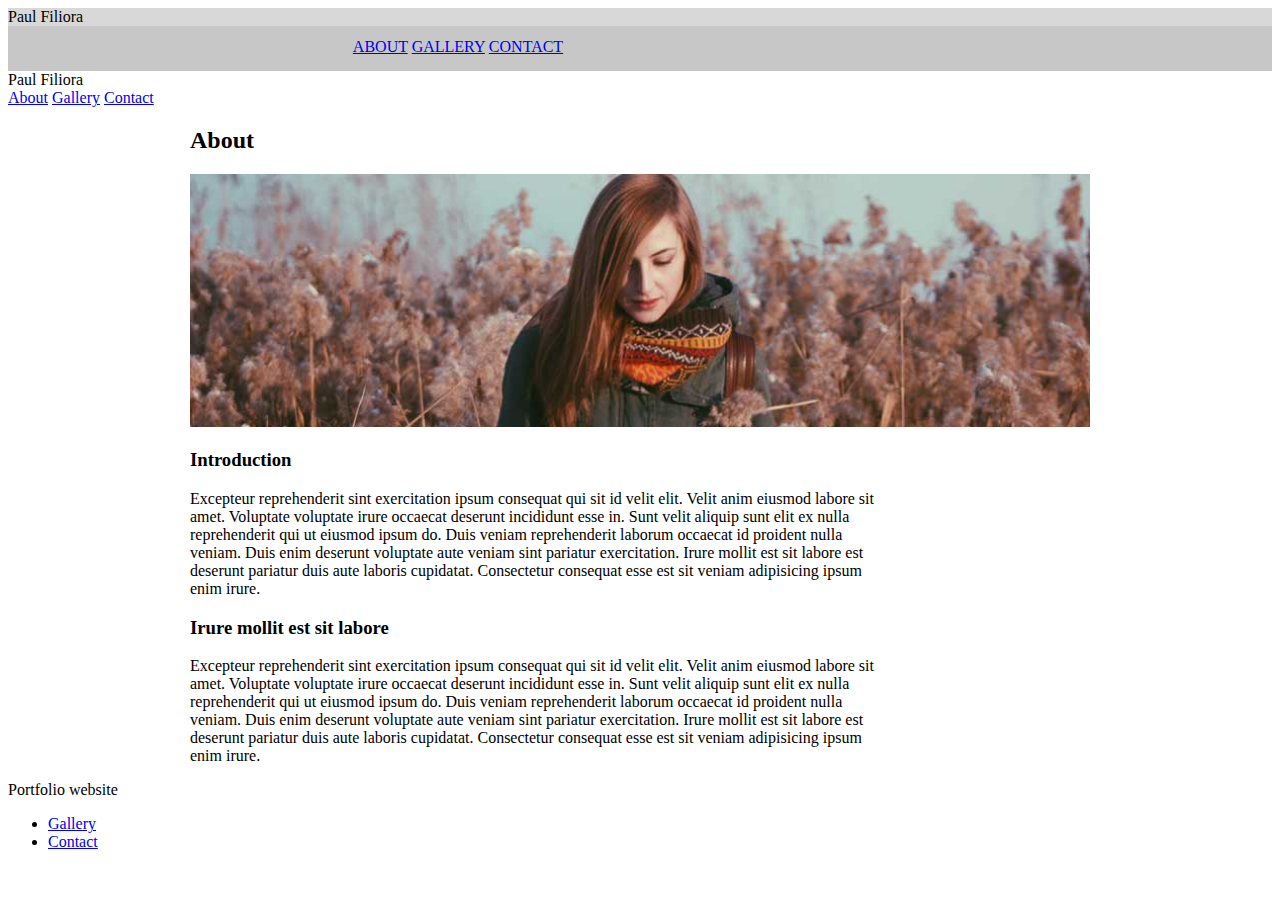
==== about.html @ 7c9bcb7e "made a mess while creating new pages" ====
<!doctype html>
<html lang="en">
<head>
    <meta charset="utf-8">
    <meta http-equiv="X-UA-Compatible" content="IE=edge">
    <meta name="description" content="Paul's personal site based on Material Design.">
    <meta name="viewport" content="width=device-width, initial-scale=1.0, minimum-scale=1.0">
    <title>About Me</title>
    <link rel="stylesheet" href="https://fonts.googleapis.com/css?family=Roboto:regular,bold,italic,thin,light,bolditalic,black,medium&amp;lang=en">
    <link rel="stylesheet" href="https://code.getmdl.io/1.0.6/material.grey-pink.min.css" />
    <link rel="stylesheet" href="styles/main.css"/>
    <link rel="stylesheet" href="https://fonts.googleapis.com/icon?family=Material+Icons">
</head>

<body>
    <div class="mdl-layout mdl-js-layout mdl-layout--fixed-header">
        <header class="mdl-layout__header mdl-layout__header--waterfall portfolio-header">
            <div class="mdl-layout__header-row">
                <span class="mdl-layout__title">Paul Filiora</span>
            </div>
            <div class="mdl-layout__header-row portfolio-navigation-row">
                <nav class="mdl-navigation mdl-typography--body-1-force-preferred-font">
                    <a class="mdl-navigation__link" href="#">About</a>
                    <a class="mdl-navigation__link" href="#">Gallery</a>
                    <a class="mdl-navigation__link" href="#">Contact</a>
                </nav>
            </div>
        </header>
        <div class="mdl-layout__drawer mdl-layout--small-screen-only">
            <span class="mdl-layout__title">Paul Filiora</span>
            <nav class="mdl-navigation mdl-typography--body-1-force-preferred-font">
                    <a class="mdl-navigation__link" href="#">About</a>
                    <a class="mdl-navigation__link" href="#">Gallery</a>
                    <a class="mdl-navigation__link" href="#">Contact</a>
            </nav>
        </div>
        <main class="mdl-layout__content">
			<div class="mdl-grid portfolio-max-width">
				<div class="mdl-cell mdl-cell--12-col mdl-card mdl-shadow--4dp">
						<div class="mdl-card__title">
							<h2 class="mdl-card__title-text">About</h2>
						</div>
						<div class="mdl-card__media">
							<img class="article-image" src=" ../../images/about-header.jpg" border="0" alt="">
						</div>
						<div class="mdl-grid portfolio-copy">
							<h3 class="mdl-cell mdl-cell--12-col mdl-typography--headline">Introduction</h3>
							<div class="mdl-cell mdl-cell--8-col mdl-card__supporting-text no-padding ">
								<p>
									Excepteur reprehenderit sint exercitation ipsum consequat qui sit id velit elit. Velit anim eiusmod labore sit amet. Voluptate voluptate irure occaecat deserunt incididunt esse in. Sunt velit aliquip sunt elit ex nulla reprehenderit qui ut eiusmod ipsum do. Duis veniam reprehenderit laborum occaecat id proident nulla veniam. Duis enim deserunt voluptate aute veniam sint pariatur exercitation. Irure mollit est sit labore est deserunt pariatur duis aute laboris cupidatat. Consectetur consequat esse est sit veniam adipisicing ipsum enim irure.
								</p>
							</div>
							<h3 class="mdl-cell mdl-cell--12-col mdl-typography--headline">Irure mollit est sit labore</h3>
							<div class="mdl-cell mdl-cell--8-col mdl-card__supporting-text no-padding ">
								<p>
									Excepteur reprehenderit sint exercitation ipsum consequat qui sit id velit elit. Velit anim eiusmod labore sit amet. Voluptate voluptate irure occaecat deserunt incididunt esse in. Sunt velit aliquip sunt elit ex nulla reprehenderit qui ut eiusmod ipsum do. Duis veniam reprehenderit laborum occaecat id proident nulla veniam. Duis enim deserunt voluptate aute veniam sint pariatur exercitation. Irure mollit est sit labore est deserunt pariatur duis aute laboris cupidatat. Consectetur consequat esse est sit veniam adipisicing ipsum enim irure.
								</p>
							</div>
						</div>
					</div>
					</div>
				<footer class="mdl-mini-footer">
					<div class="mdl-mini-footer__left-section">
						<div class="mdl-logo">Portfolio website</div>
					</div>
					<div class="mdl-mini-footer__right-section">
						<ul class="mdl-mini-footer__link-list">
							<li><a href="#">Gallery</a></li>
							<li><a href="#">Contact</a></li>
						</ul>
					</div>
				</footer>
			
        </main>
    </div>
    <script src="https://code.getmdl.io/1.0.6/material.min.js"></script>
</body>

</html>
---- styles/main.css ----
.portfolio-header {
  position: relative;
  background-color: #D8D8D8;
  background-image: url(images/header-bg.jpg);
}

.portfolio-header .mdl-layout__header-row {
  padding: 0;
  -webkit-justify-content: center;
      -ms-flex-pack: center;
          justify-content: center;
}

.portfolio-navigation-row {
  background-color: rgba(0, 0, 0, 0.08);
  text-transform: uppercase;
  height: 45px;
}

.portfolio-navigation-row  .mdl-navigation {
  text-align: center;
  max-width: 900px;
  width: 100%;
}

.portfolio-navigation-row .mdl-navigation__link {
  -webkit-flex: 1;
      -ms-flex: 1;
          flex: 1;
  line-height: 42px;
}

.portfolio-header .mdl-layout__drawer-button {
    background-color: rgba(197, 197, 197, 0.44);
}

.portfolio-navigation-row .is-active {
  position: relative;
  font-weight: bold;
}

.portfolio-navigation-row .is-active:after {
  content: "";
  width: 70%;
  height: 2px;
  display: block;
  position: absolute;
  bottom: 0;
  left: 0;
  background-color: rgb(255,64,129);
  left: 15%;
}


img.article-image {
  width: 100%;
  height: auto;
}

.portfolio-max-width {
  max-width: 900px;
  margin: auto;
}

.portfolio-copy {
  max-width: 700px;
}

.portfolio-card .mdl-card__title {
  padding-bottom: 0;
}

.no-padding {
  padding: 0;
}

.no-left-padding{
  padding-left: 0;
}

.no-bottom-padding {
  padding-bottom: 0;
}

.padding-top {
  padding: 10px 0 0;
}

.portfolio-share-btn {
  position: relative;
  float: right;
  top: -4px;
}

.demo-card-event > .mdl-card__actions {
    -webkit-align-items: center;
        -ms-flex-align: center;
            align-items: center;
    box-sizing: border-box;
    display: -webkit-flex;
    display: -ms-flexbox;
    display: flex;
}

.portfolio-contact .mdl-textfield {
  width: 100%;
}

.portfolio-contact form {
  max-width: 700px;
  margin: auto;
}
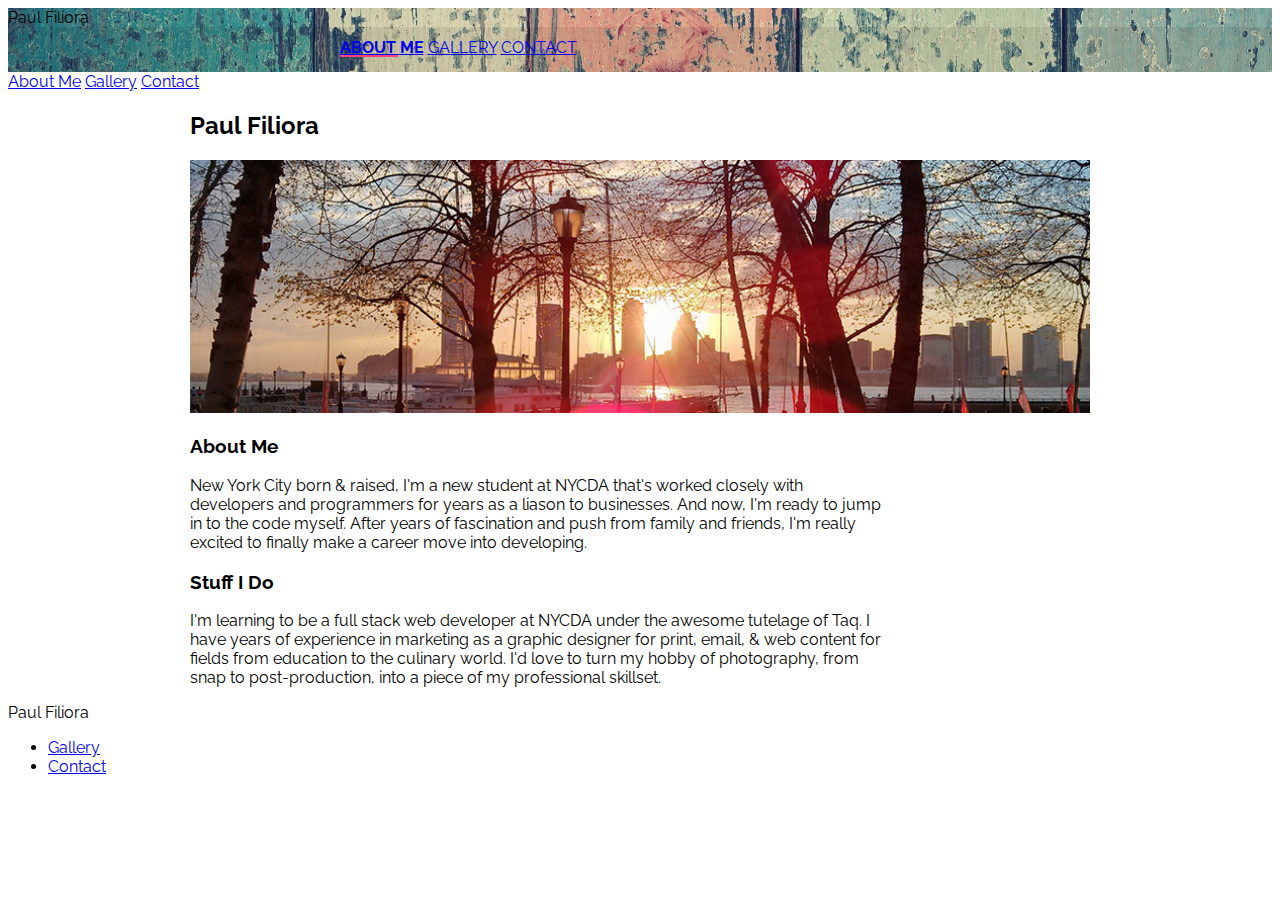
==== commit b5792377: "Updating gh-pages from master branch via GitBot" ====
--- a/about.html
+++ b/about.html
@@ -1,79 +1,81 @@
 <!doctype html>
 <html lang="en">
+
 <head>
     <meta charset="utf-8">
     <meta http-equiv="X-UA-Compatible" content="IE=edge">
-    <meta name="description" content="Paul's personal site based on Material Design.">
     <meta name="viewport" content="width=device-width, initial-scale=1.0, minimum-scale=1.0">
-    <title>About Me</title>
-    <link rel="stylesheet" href="https://fonts.googleapis.com/css?family=Roboto:regular,bold,italic,thin,light,bolditalic,black,medium&amp;lang=en">
-    <link rel="stylesheet" href="https://code.getmdl.io/1.0.6/material.grey-pink.min.css" />
-    <link rel="stylesheet" href="styles/main.css"/>
+    <title>Paul Filiora Personal Page</title>
+    <link rel="stylesheet" href="https://fonts.googleapis.com/css?family=Raleway">
+    <link rel="stylesheet" href="https://code.getmdl.io/1.3.0/material.grey-pink.min.css" />
+    <link rel="stylesheet" href="styles/main.css" />
     <link rel="stylesheet" href="https://fonts.googleapis.com/icon?family=Material+Icons">
 </head>
 
-<body>
+<body class="font">
     <div class="mdl-layout mdl-js-layout mdl-layout--fixed-header">
-        <header class="mdl-layout__header mdl-layout__header--waterfall portfolio-header">
-            <div class="mdl-layout__header-row">
-                <span class="mdl-layout__title">Paul Filiora</span>
+		<header class="mdl-layout__header mdl-layout__header--waterfall portfolio-header">
+             <div class="mdl-layout__header-row portfolio-logo-row">
+                <span class="mdl-layout__title">
+                    <div class="portfolio-logo">	
+                    </div>
+                	<span class="mdl-layout__title mdl-color-text--white font">Paul Filiora</span>
+                </span>
             </div>
-            <div class="mdl-layout__header-row portfolio-navigation-row">
+            <div class="mdl-layout__header-row portfolio-navigation-row mdl-layout--large-screen-only">
                 <nav class="mdl-navigation mdl-typography--body-1-force-preferred-font">
-                    <a class="mdl-navigation__link" href="#">About</a>
-                    <a class="mdl-navigation__link" href="#">Gallery</a>
-                    <a class="mdl-navigation__link" href="#">Contact</a>
+                    <a class="mdl-navigation__link mdl-color-text--white is-active" href="About.html">About Me</a>
+                    <a class="mdl-navigation__link mdl-color-text--white" href="gallery.html">Gallery</a>
+                    <a class="mdl-navigation__link mdl-color-text--white" href="contact.html">Contact</a>
                 </nav>
             </div>
         </header>
         <div class="mdl-layout__drawer mdl-layout--small-screen-only">
-            <span class="mdl-layout__title">Paul Filiora</span>
             <nav class="mdl-navigation mdl-typography--body-1-force-preferred-font">
-                    <a class="mdl-navigation__link" href="#">About</a>
-                    <a class="mdl-navigation__link" href="#">Gallery</a>
-                    <a class="mdl-navigation__link" href="#">Contact</a>
+                <a class="mdl-navigation__link is-active" href="about.html">About Me</a>
+                <a class="mdl-navigation__link" href="gallery.html">Gallery</a>
+                <a class="mdl-navigation__link" href="Contact.html">Contact</a>
             </nav>
         </div>
         <main class="mdl-layout__content">
-			<div class="mdl-grid portfolio-max-width">
-				<div class="mdl-cell mdl-cell--12-col mdl-card mdl-shadow--4dp">
-						<div class="mdl-card__title">
-							<h2 class="mdl-card__title-text">About</h2>
-						</div>
-						<div class="mdl-card__media">
-							<img class="article-image" src=" ../../images/about-header.jpg" border="0" alt="">
-						</div>
-						<div class="mdl-grid portfolio-copy">
-							<h3 class="mdl-cell mdl-cell--12-col mdl-typography--headline">Introduction</h3>
-							<div class="mdl-cell mdl-cell--8-col mdl-card__supporting-text no-padding ">
-								<p>
-									Excepteur reprehenderit sint exercitation ipsum consequat qui sit id velit elit. Velit anim eiusmod labore sit amet. Voluptate voluptate irure occaecat deserunt incididunt esse in. Sunt velit aliquip sunt elit ex nulla reprehenderit qui ut eiusmod ipsum do. Duis veniam reprehenderit laborum occaecat id proident nulla veniam. Duis enim deserunt voluptate aute veniam sint pariatur exercitation. Irure mollit est sit labore est deserunt pariatur duis aute laboris cupidatat. Consectetur consequat esse est sit veniam adipisicing ipsum enim irure.
-								</p>
-							</div>
-							<h3 class="mdl-cell mdl-cell--12-col mdl-typography--headline">Irure mollit est sit labore</h3>
-							<div class="mdl-cell mdl-cell--8-col mdl-card__supporting-text no-padding ">
-								<p>
-									Excepteur reprehenderit sint exercitation ipsum consequat qui sit id velit elit. Velit anim eiusmod labore sit amet. Voluptate voluptate irure occaecat deserunt incididunt esse in. Sunt velit aliquip sunt elit ex nulla reprehenderit qui ut eiusmod ipsum do. Duis veniam reprehenderit laborum occaecat id proident nulla veniam. Duis enim deserunt voluptate aute veniam sint pariatur exercitation. Irure mollit est sit labore est deserunt pariatur duis aute laboris cupidatat. Consectetur consequat esse est sit veniam adipisicing ipsum enim irure.
-								</p>
-							</div>
-						</div>
-					</div>
-					</div>
-				<footer class="mdl-mini-footer">
-					<div class="mdl-mini-footer__left-section">
-						<div class="mdl-logo">Portfolio website</div>
-					</div>
-					<div class="mdl-mini-footer__right-section">
-						<ul class="mdl-mini-footer__link-list">
-							<li><a href="#">Gallery</a></li>
-							<li><a href="#">Contact</a></li>
-						</ul>
-					</div>
-				</footer>
-			
+            <div class="mdl-grid portfolio-max-width portfolio-contact">
+                <div class="mdl-cell mdl-cell--12-col mdl-card mdl-shadow--4dp">
+                    <div class="mdl-card__title">
+                        <h2 class="mdl-card__title-text">Paul Filiora</h2>
+                    </div>
+                    <div class="mdl-card__media">
+                        <img class="article-image" src="assets/images/batpark.png" border="0" alt="">
+                    </div>
+                    <div class="mdl-grid portfolio-copy">
+                        <h3 class="mdl-cell mdl-cell--12-col mdl-typography--headline">About Me</h3>
+                        <div class="mdl-cell mdl-cell--8-col mdl-card__supporting-text no-padding ">
+                            <p>
+                                New York City born & raised, I'm a new student at NYCDA that's worked closely with developers and programmers for years as a liason to businesses. And now, I'm ready to jump in to the code myself. After years of fascination and push from family and friends, I'm really excited to finally make a career move into developing.
+                            </p>
+                        </div>
+                        <h3 class="mdl-cell mdl-cell--12-col mdl-typography--headline">Stuff I Do</h3>
+                        <div class="mdl-cell mdl-cell--8-col mdl-card__supporting-text no-padding ">
+                            <p>
+                                I'm learning to be a full stack web developer at NYCDA under the awesome tutelage of Taq. I have years of experience in marketing as a graphic designer for print, email, & web content for fields from education to the culinary world. I'd love to turn my hobby of photography, from snap to post-production, into a piece of my professional skillset.
+                            </p>
+                        </div>
+                    </div>
+                </div>
+            </div>
+            <footer class="mdl-mini-footer">
+                <div class="mdl-mini-footer__left-section">
+                    <div class="mdl-logo">Paul Filiora</div>
+                </div>
+                <div class="mdl-mini-footer__right-section">
+                    <ul class="mdl-mini-footer__link-list">
+                        <li><a href="/gallery.html">Gallery</a></li>
+                        <li><a href="/contact.html">Contact</a></li>
+                    </ul>
+                </div>
+            </footer>
         </main>
     </div>
-    <script src="https://code.getmdl.io/1.0.6/material.min.js"></script>
+    <script src="https://code.getmdl.io/1.3.0/material.min.js"></script>
 </body>
 
-</html>
+</html>--- a/styles/main.css
+++ b/styles/main.css
@@ -2,7 +2,7 @@
 .portfolio-header {
   position: relative;
   background-color: #D8D8D8;
-  background-image: url(images/header-bg.jpg);
+  background-image: url(../assets/images/colorwoods.jpeg);
 }
 
 .portfolio-header .mdl-layout__header-row {
@@ -49,7 +49,6 @@
   bottom: 0;
   left: 0;
   background-color: rgb(255,64,129);
-  left: 15%;
 }
 
 
@@ -110,4 +109,35 @@
 .portfolio-contact form {
   max-width: 700px;
   margin: auto;
-}+}
+.header-text {
+	color: white;
+}
+
+.portfolio-logo {
+	background-image: url( file:///C:/Users/plora/OneDrive/Documents/NYCDA/Assignments/Personal%20Website%20Material/assets/images/filiora%20logo%20img.png)url
+/*	<img src="assets/images/filiora logo img.png">*/
+}
+
+.portfolio-blog-card-full-bg {
+	background-image: url(../assets/images/flower.png);
+	background-size: cover;
+}
+
+.portfolio-blog-card-event-bg {
+	background-image: url(../assets/images/Mexico.jpg);
+	background-size: cover;
+}
+
+.portfolio-blog-card-strip-bg {
+	background-image: url(../assets/images/img_7809.jpg);
+	background-size: cover;
+}
+
+.font {
+	font-family: 'Raleway', sans-serif;
+}
+
+body {
+	font-family: 'Raleway', sans-serif;
+}
